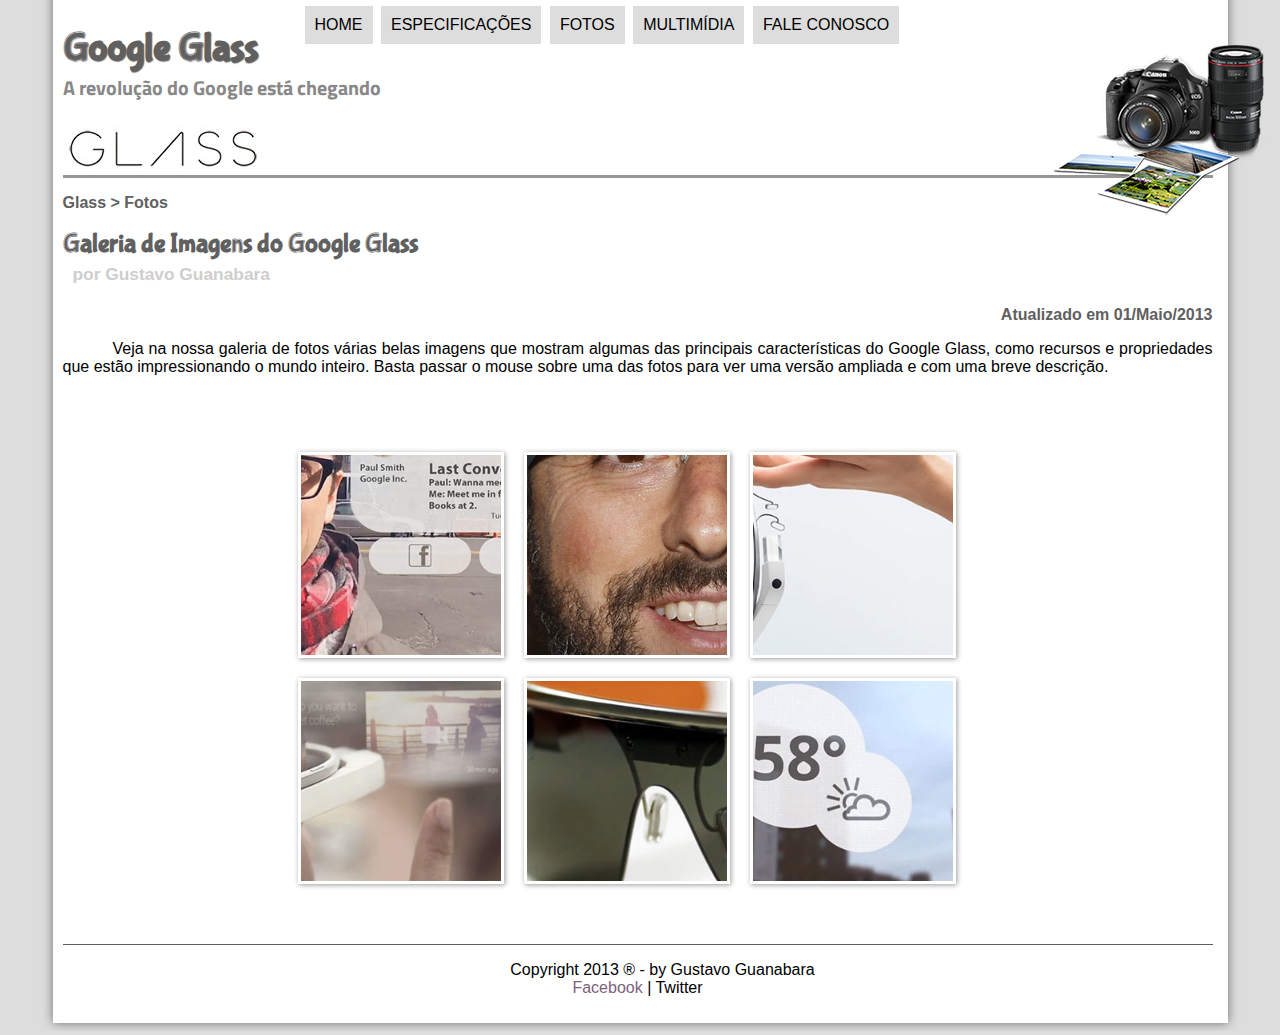
==== fotos.html @ 3f93b5a0 "Initial commit" ====
<!DOCTYPE html>
<html lang="pt-br">

<head>
    <meta charset="UTF-8"/>
    <title> Tudo sobre Google Glass</title>
    <link rel="stylesheet" type="text/css" href="_css/estilo.css"/>
    <link rel="stylesheet" type="text/css" href="_css/fotos.css"/>
</head>
<script language="javascript" src="_javascript/funcoes.js"></script>

<bory>
<div id="interface">
    <header id="cabecalho">
    <hgroup>
    <h1>Google Glass</h1>
    <h2>A revolução do Google está chegando</h2>
    </hgroup>
    <img id="icone" src="_imagens/fotos.png">

    <nav id="menu">
    <h1>Menu Principal</h1>
    <ul type="disc">
    <li onmouseover="mudaFoto('_imagens/home.png')" onmouseout="mudaFoto('_imagens/fotos.png')"><a href="index.html">Home</a></li>
    <li onmouseover="mudaFoto('_imagens/especificacoes.png')" onmouseout="mudaFoto('_imagens/fotos.png')"><a href="specs.html">Especificações</a></li>
    <li onmouseover="mudaFoto('_imagens/fotos.png')" onmouseout="mudaFoto('_imagens/fotos.png')"><a href="fotos.html">Fotos</a></li>
    <li onmouseover="mudaFoto('_imagens/multimidia.png')" onmouseout="mudaFoto('_imagens/fotos.png')"><a href="multimidia.html">Multimídia</a></li>
    <li onmouseover="mudaFoto('_imagens/contato.png')" onmouseout="mudaFoto('_imagens/fotos.png')"><a href="fale-conosco.html">Fale conosco</a></li>
    </ul>
    </nav>
    </header>

<section id="corpo-full">
    <article id="noticia-principal">
        <header id="cabecalho-artigo">
            <hgroup>
                <h3>Glass > Fotos</h3>
                <h1>Galeria de Imagens do Google Glass</h1>
                <h2>por Gustavo Guanabara</h2>
                <h3 class="direita">Atualizado em 01/Maio/2013</h3>
            </hgroup>
        </header>    
        

    <p>Veja na nossa galeria de fotos várias belas imagens que mostram algumas das principais características do Google Glass, como recursos e propriedades que estão impressionando o mundo inteiro. Basta passar o mouse sobre uma das fotos para ver uma versão ampliada e com uma breve descrição.</p>

    <ul id="album-fotos">
    <li id="foto01"><span>Agenda e lembretes</span></li>
    <li id="foto02"><span>Sergey Brin usando o Glass</span></li>
    <li id="foto03"><span>Leve e compacto</span></li>
    <li id="foto04"><span>Sensação de uma tela de 50"</spam></li>
    <li id="foto05"><span>Vários tipos de lente</span></li>
    <li id="foto06"><span>Informações importantes</span></li>
    </ul>
    </article>
</section>

<footer id="rodape">
    <p>Copyright 2013 &reg; - by Gustavo Guanabara<br/>
    <a href="https://www.facebook.com/romulolabreral" target="_blank"> Facebook </a> | Twitter</p>
</footer>

</div>
</bory>
</html>
---- _css/estilo.css ----
@charset "UTF-8";
@import url('https://fonts.googleapis.com/css2?family=Titillium+Web&display=swap');
@font-face {
    font-family: 'FonteLogo';
    src: url(../_fonts/bubblegum-sans-regular.otf);
}

/* Formatação do CORPO*/
body{
    font-family: Arial, sans-serif;
    background-color: #dddddd;
    color: black rgba(0,0,0,1);
}
div#interface{
    width: 1150px;
    background-color: #ffffff;
    margin: -20px auto 0px auto;
    box-shadow: 0px 0px 10px rgba(0,0,0,.5);
    padding: 10px 15px 10px 10px;
}
p{
    text-align: justify;
    text-indent: 50px;
}
a{
    color: #7e627c;
    text-decoration: none;
}
a:hover{
    text-decoration: underline;
}

/* Formatação de CABEÇALHO*/
header#cabecalho{
    border-bottom: #979696 solid;
    height: 150px;
    background: url("../_imagens/glass-logo-peq.jpg") no-repeat 0px 100px;
}
header#cabecalho img#icone{
    display: block;
    position: absolute;
    margin-left: 990px;
    top: 45px;
}
header#cabecalho h1{
    font-family: 'FonteLogo', sans-serif;
    font-size: 30pt;
    color: #606060;
    text-shadow: 1px 1px 1px rgba(0,0,0,.6);
    padding: 0pt;
    margin-bottom: 1px;
}
header#cabecalho h2{
    font-family: 'Titillium Web', sans-serif;
    font-size: 15pt;
    color: #888888;
    padding: 0pt;
    margin-top: 1px;
}

/* Formatação de IMAGENS com legendas */
figure.foto-legenda{
    position: relative;
    border: 8px solid white;
    box-shadow: 1px 1px 4px black;
}
figure.foto-legenda img{
    width: 100%;
    height: 100%;
}
figure.foto-legenda figcaption{
    opacity: 0;
    position: absolute;
    top: 0px;
    background: rgba(0, 0, 0, .4);
    color: white;
    width: 100%;
    height: 100%;
    padding: 10px;
    box-sizing: border-box;
    transition: opacity 1s;
}
figure.foto-legenda:hover figcaption{
    opacity: 1;
}

/* Formatação do MENU DE NAVEGAÇÃO*/
nav#menu{
    display: block;
}
nav#menu ul{
    list-style: none;
    text-transform: uppercase;
    position: relative;
    margin-top: -115px;
    margin-left: 200px;
}
nav#menu li{
    display: inline-block;
    background-color: #dddddd;
    padding: 10px;
    margin: 2px;
    transition: background-color 1s;
}
nav#menu li:hover{
    background-color: #606060;
}
nav#menu a{
    color: #000000;
    text-decoration: none;
}
nav#menu a:hover{
    color: #ffffff;
    text-decoration: underline;
}
nav#menu h1{
    display: none;
}

/*Formatação do CORPO DA SEÇÃO*/
section#corpo{
    display: block;
    width: 615px;
    float: left;
    border-right: 1.5px solid #606060;
    padding-right: 17px;
}
article#noticia-principal h2{
    font-size: 13pt;
    color: #606060;
    background-color: #dddddd;
    padding: 5px 0px 5px 10px;
    margin: 10px 0px 10px 0px;
}
header#cabecalho-artigo h1{
    font-family: 'FonteLogo', sans-serif;
    font-size: 20pt;
    color: #606060;
    margin-bottom: 0px;
    margin-top: 0px;
}
.direita{
    text-align: right;
}
header#cabecalho-artigo h2{    
    font-size: 13pt;
    color: #cecece;
    background-color: #ffffff;
    margin-top: 0px;
}
header#cabecalho-artigo h3{
    font-size: 12pt;
    color: #606060;
}

/*Formatação TABELA*/
table#tabelaspec{
    border: 1px solid #606060;
    border-spacing: 0px;
    margin-left: auto;
    margin-right: auto;
}
table#tabelaspec caption{
    color: #888888;
    font-size: 12pt;
    font-weight: bolder;
}
table#tabelaspec caption span{
    display: block;
    float: right;
    color: #000000;
    font-size: 8pt;
    margin-top: 10px;
}
table#tabelaspec td{
    border: 1px solid #606060;
    padding: 10px;
}
table#tabelaspec td.center{
    text-align: center;
}
table#tabelaspec td.ce{
    color: #ffffff;
    background-color: #888888;
    vertical-align: top;
    text-align: center;
    font-weight: bold;
}
table#tabelaspec td.cd{
    background-color: #cecece;
    text-align: left;
}

/*Formatação LATERAL*/
aside#lateral{
    display: block;
    width: 480px;
    float: right;
    background-color: #dddddd;
    padding: 10px;
    margin-top: 10px;
    box-shadow: 2px 2px 2px rgba(0, 0, 0, .5);
}
aside#lateral h1{
    font-family: 'FonteLogo', sans-serif;
    font-size: 20pt;
    color: #606060;
    margin-top: 0px;
}
aside#lateral h2{
    font-size: 13pt;
    color: #ffffff;
    background-color: #606060;
    padding: 5px 0px 5px 10px;
    margin: 10px 0px 10px 0px;
}

/*Formatação RODAPÉ*/
footer#rodape{
    clear: both;
    border-top: 1px solid #606060;
}
footer#rodape p{
    text-align: center  ;
}
---- _css/fotos.css ----
@charset "UTF-8";

ul#album-fotos{
    width: 700px;
    margin: 0 auto;
    padding: 50px;
    overflow: hidden;
    list-style: none;
}

ul#album-fotos li{
    float: left;
    width: 200px;
    height: 200px;
    margin: 10px;
    border: 3px solid #ffffff;
    background-color: #ffffff;
    box-shadow: 1px 1px 5px rgba(0,0,0,0.4);    
}

ul#album-fotos li span{
    opacity: 0;
    color: #ffffff;
    text-shadow: 1px 1px 1px #000000;
    background-color: rgba(0,0,0,0.3);
    font-size: 10pt;
    line-height: 370px;
    padding: 5px;
}

ul#album-fotos li:hover{
    transform: scale(1.5);
    transition: all .3s ease-in;
}
ul#album-fotos li:hover span{
    opacity: 1;
}

ul#album-fotos li#foto01{
    background-image: url(../_imagens/galeria-01.jpg);
    background-size: 400px,400px;
    background-position: 50% 50%;
    background-color: #ffffff;
}
ul#album-fotos li#foto01:hover{
    background-size: 200px,200px;
    background-position: 0px 0px;
}

li#foto02{
    background-image: url(../_imagens/galeria-02.jpg);
    background-size: 400px,400px;
    background-position: 50% 50%;
    background-color: #ffffff;
}
ul#album-fotos li#foto02:hover{
    background-size: 200px,200px;
    background-position: 0px 0px;
}

li#foto03{
    background-image: url(../_imagens/galeria-03.jpg);
    background-size: 400px,400px;
    background-position: 50% 50%;
    background-color: #ffffff;
}
ul#album-fotos li#foto03:hover{
    background-size: 200px,200px;
    background-position: 0px 0px;
}

ul#album-fotos li#foto04{
    background-image: url(../_imagens/galeria-04.jpg);
    background-size: 400px,400px;
    background-position: 50% 50%;
    background-color: #ffffff;
}
ul#album-fotos li#foto04:hover{
    background-size: 200px,200px;
    background-position: 0px 0px;
}

ul#album-fotos li#foto05{
    background-image: url(../_imagens/galeria-05.jpg);
    background-size: 400px,400px;
    background-position: 50% 50%;
    background-color: #ffffff;
}
ul#album-fotos li#foto05:hover{
    background-size: 200px,200px;
    background-position: 0px 0px;
}

ul#album-fotos li#foto06{
    background-image: url(../_imagens/galeria-06.jpg);
    background-size: 400px,400px;
    background-position: 50% 50%;
    background-color: #ffffff;
}
ul#album-fotos li#foto06:hover{
    background-size: 200px,200px;
    background-position: 0px 0px;
}
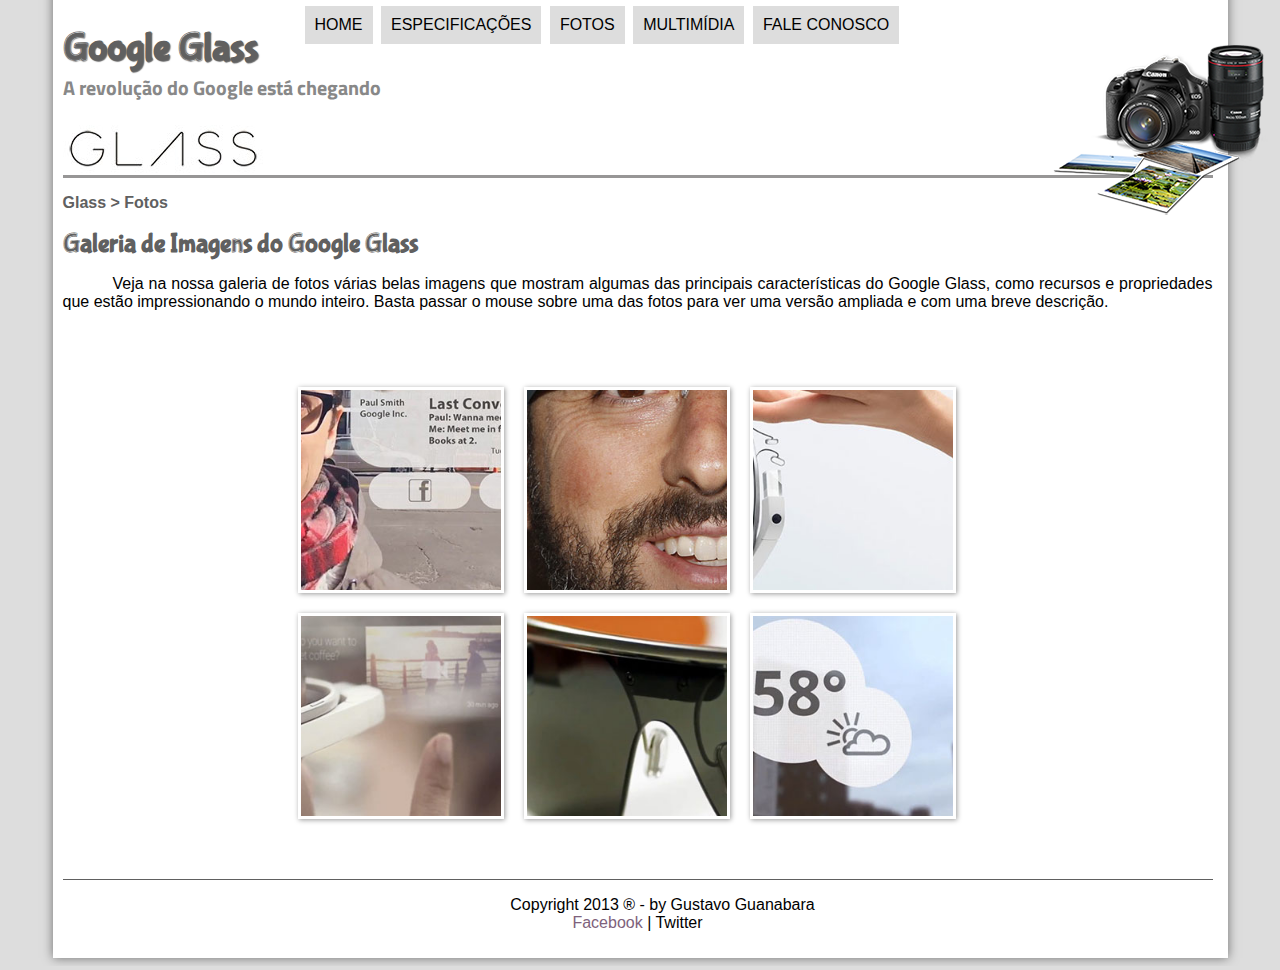
==== commit c8ed63a2: "4" ====
--- a/fotos.html
+++ b/fotos.html
@@ -21,11 +21,11 @@
     <nav id="menu">
     <h1>Menu Principal</h1>
     <ul type="disc">
-    <li onmouseover="mudaFoto('_imagens/home.png')" onmouseout="mudaFoto('_imagens/fotos.png')"><a href="index.html">Home</a></li>
-    <li onmouseover="mudaFoto('_imagens/especificacoes.png')" onmouseout="mudaFoto('_imagens/fotos.png')"><a href="specs.html">Especificações</a></li>
-    <li onmouseover="mudaFoto('_imagens/fotos.png')" onmouseout="mudaFoto('_imagens/fotos.png')"><a href="fotos.html">Fotos</a></li>
-    <li onmouseover="mudaFoto('_imagens/multimidia.png')" onmouseout="mudaFoto('_imagens/fotos.png')"><a href="multimidia.html">Multimídia</a></li>
-    <li onmouseover="mudaFoto('_imagens/contato.png')" onmouseout="mudaFoto('_imagens/fotos.png')"><a href="fale-conosco.html">Fale conosco</a></li>
+    <li><a href="index.html">Home</a></li>
+    <li><a href="specs.html">Especificações</a></li>
+    <li><a href="fotos.html">Fotos</a></li>
+    <li><a href="multimidia.html">Multimídia</a></li>
+    <li><a href="fale-conosco.html">Fale conosco</a></li>
     </ul>
     </nav>
     </header>
@@ -36,8 +36,6 @@
             <hgroup>
                 <h3>Glass > Fotos</h3>
                 <h1>Galeria de Imagens do Google Glass</h1>
-                <h2>por Gustavo Guanabara</h2>
-                <h3 class="direita">Atualizado em 01/Maio/2013</h3>
             </hgroup>
         </header>    
         
